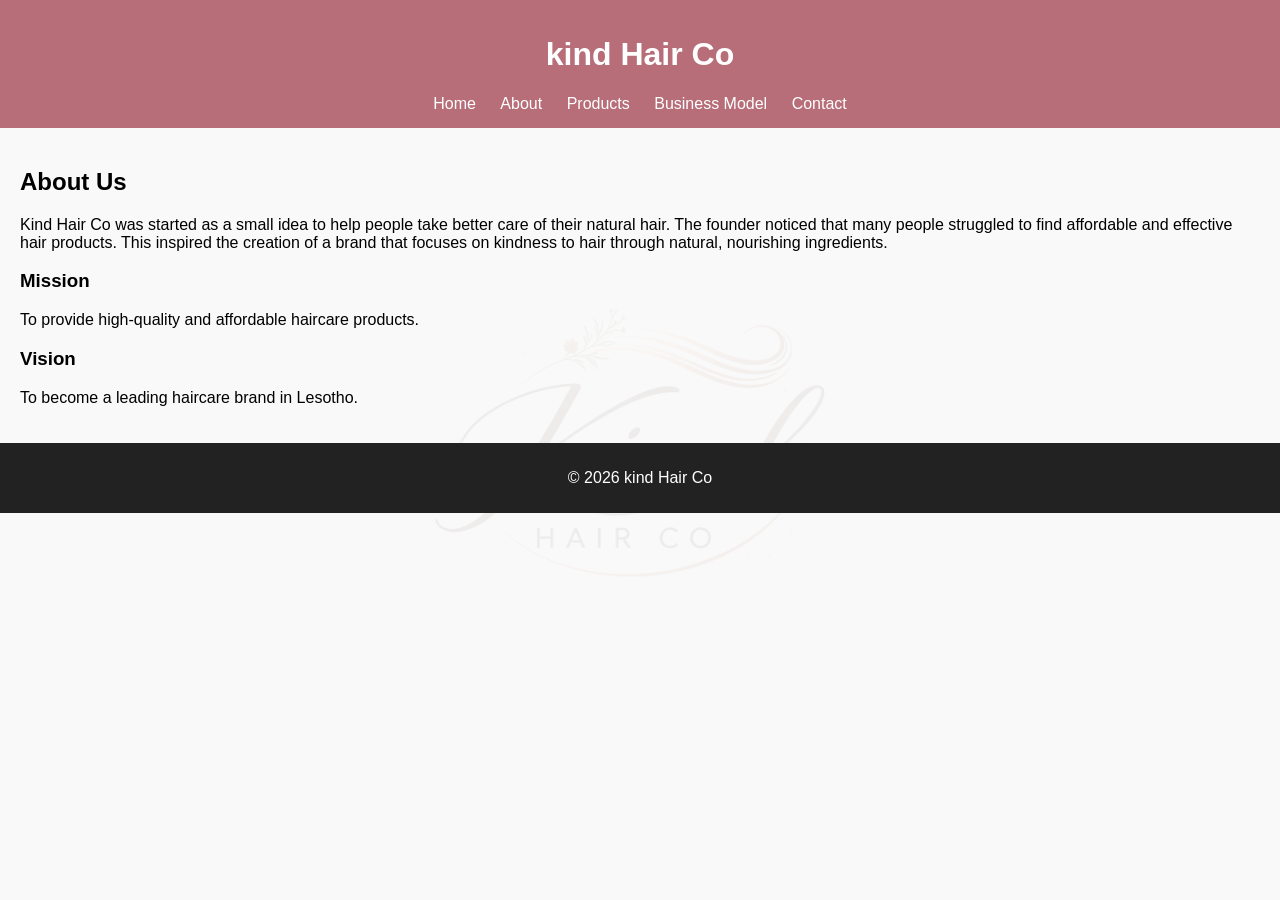
==== about.html @ 67e5bfeb "Add files via upload" ====
<!DOCTYPE html>
<html lang="en">
<head>
    <meta charset="UTF-8">
    <meta name="viewport" content="width=device-width, initial-scale=1.0">
    <title>About - kind hair Co</title>
    <link rel="stylesheet" href="style.css">
</head>
<body>

<header>
    <h1>kind Hair Co</h1>
    <nav>
        <a href="index.html">Home</a>
        <a href="about.html">About</a>
        <a href="products.html">Products</a>
        <a href="business.html">Business Model</a>
        <a href="contact.html">Contact</a>
    </nav>
</header>

<main>
    <h2>About Us</h2>
    <p>Kind Hair Co was started as a small idea to help people take better care of their natural hair. 
       The founder noticed that many people struggled to find affordable and effective hair products. 
       This inspired the creation of a brand that focuses on kindness to hair through natural, nourishing ingredients.
    </p>

    <h3>Mission</h3>
    <p>To provide high-quality and affordable haircare products.</p>

    <h3>Vision</h3>
    <p>To become a leading haircare brand in Lesotho.</p>
</main>

<footer>
    <p>© 2026 kind Hair Co</p>
</footer>

</body>
</html>
---- style.css ----
body {
    font-family: Arial, sans-serif;
    margin: 0;
}
body {
    background: #f9f9f9;
    position: relative;
}

body::before {
    content: "";
    position: fixed;
    top: 50%;
    left: 50%;
    width: 700px;
    height: 700px;
    background-image: url("logo.png");
    background-size: contain;
    background-repeat: no-repeat;
    background-position: center;
    transform: translate(-50%, -50%);
    opacity: 0.08; /* makes it very light */
    z-index: -1;
}

header {
    background:#b76e79;
    color: white;
    padding: 15px;
    text-align: center;
}

nav a {
    margin: 10px;
    color: white;
    text-decoration: none;
}

nav a:hover {
    text-decoration: underline;
}

main {
    padding: 20px;
}

img {
    width: 100%;
    max-width: 400px;
    margin-top: 10px;
}
.product-table {
    width: 100%;
    border-collapse: collapse;
    margin: 20px 0;
    font-family: Arial, sans-serif;
}

.product-table th, .product-table td {
    border: 1px solid #ddd;
    padding: 12px;
    text-align: center;
}

.product-table th {
    background-color: #b76e79;
    color: white;
}

.product-table tr:nth-child(even) {
    background-color: #f9f9f9;
}

.product-table tr:hover {
    background-color: #f1d1d6;
    transform: scale(1.01);
    transition: all 0.3s ease;
}

.product-table img {
    width: 100px;
    border-radius: 10px;
}

.product-table button {
    background-color: #b76e79;
    color: white;
    border: none;
    padding: 8px 12px;
    border-radius: 5px;
    cursor: pointer;
}

.product-table button:hover {
    background-color: #a05560;
    transform: scale(1.05);
    transition: all 0.3s ease;
}

footer {
    background: #222;
    color: white;
    text-align: center;
    padding: 10px;
}
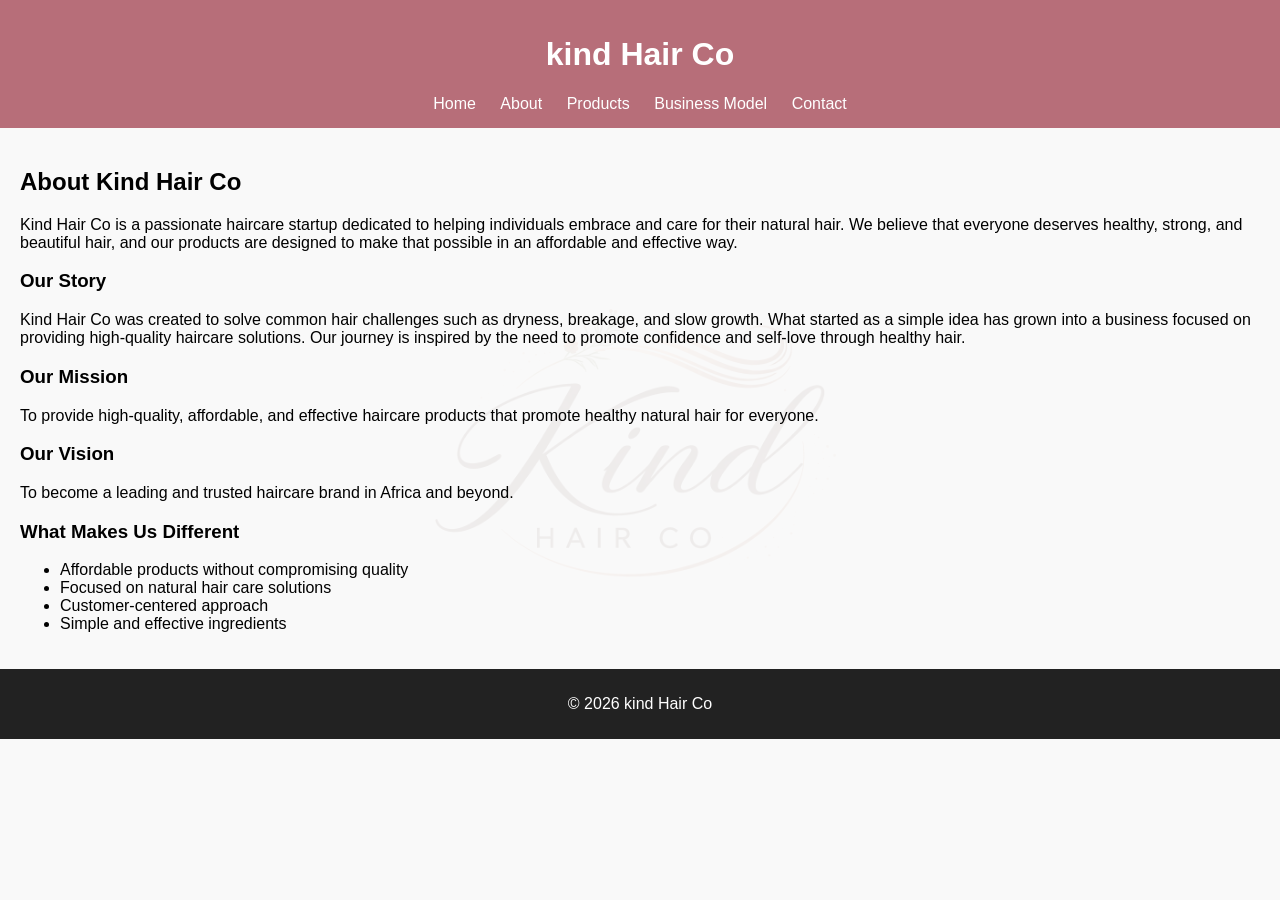
==== commit 6071e648: "Update about.html" ====
--- a/about.html
+++ b/about.html
@@ -19,18 +19,39 @@
     </nav>
 </header>
 
-<main>
-    <h2>About Us</h2>
-    <p>Kind Hair Co was started as a small idea to help people take better care of their natural hair. 
-       The founder noticed that many people struggled to find affordable and effective hair products. 
-       This inspired the creation of a brand that focuses on kindness to hair through natural, nourishing ingredients.
-    </p>
 
-    <h3>Mission</h3>
-    <p>To provide high-quality and affordable haircare products.</p>
+ <main class="container">
 
-    <h3>Vision</h3>
-    <p>To become a leading haircare brand in Lesotho.</p>
+    <section class="card">
+        <h2>About Kind Hair Co</h2>
+        <p>Kind Hair Co is a passionate haircare startup dedicated to helping individuals embrace and care for their natural hair. We believe that everyone deserves healthy, strong, and beautiful hair, and our products are designed to make that possible in an affordable and effective way.</p>
+    </section>
+
+    <section class="card">
+        <h3>Our Story</h3>
+        <p>Kind Hair Co was created to solve common hair challenges such as dryness, breakage, and slow growth. What started as a simple idea has grown into a business focused on providing high-quality haircare solutions. Our journey is inspired by the need to promote confidence and self-love through healthy hair.</p>
+    </section>
+
+    <section class="card">
+        <h3>Our Mission</h3>
+        <p>To provide high-quality, affordable, and effective haircare products that promote healthy natural hair for everyone.</p>
+    </section>
+
+    <section class="card">
+        <h3>Our Vision</h3>
+        <p>To become a leading and trusted haircare brand in Africa and beyond.</p>
+    </section>
+
+    <section class="card">
+        <h3>What Makes Us Different</h3>
+        <ul>
+            <li>Affordable products without compromising quality</li>
+            <li>Focused on natural hair care solutions</li>
+            <li>Customer-centered approach</li>
+            <li>Simple and effective ingredients</li>
+        </ul>
+    </section>
+
 </main>
 
 <footer>
